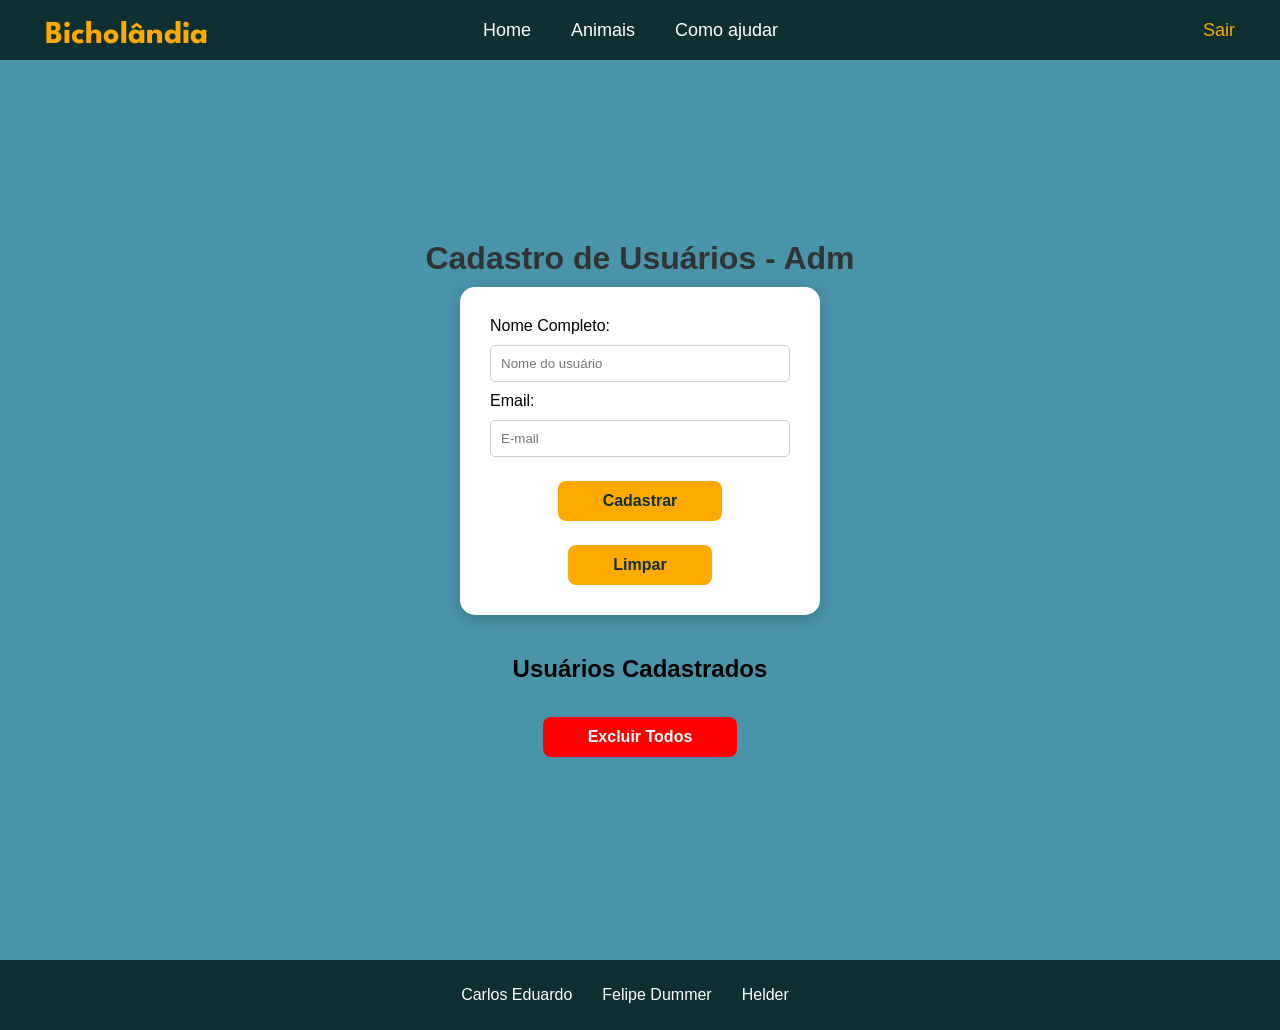
==== pages/adm.html @ 0e4b701f "feat: implement user registration and management in admin page" ====
<!DOCTYPE html>
<html lang="pt-br">
<head>
    <meta charset="UTF-8">
    <meta name="viewport" content="width=device-width, initial-scale=1.0">
    <title>Administração - Bicholândia</title>
    <link rel="stylesheet" href="../css/style.css">
    <link rel="stylesheet" href="../css/cadastro.css">
</head>
<body>

    <header>
        <div class="menu-container">
            <div id="menu">
                <h1 id="nome-ong">Bicholândia</h1>
                <nav id="menu-nav">
                    <a href="../index.html">Home</a>
                    <a href="animais.html">Animais</a>
                    <a href="../index.html#formas-de-ajuda">Como ajudar</a>
                </nav>
                <a href="login.html">Sair</a>
            </div>
        </div>
    </header>

    <main class="container">
        <h1>Cadastro de Usuários - Adm</h1>
        <div class="card-cadastro">
            <div class="box2">
                <form id="form-adm">
                    <div class="campo-input">
                        <label for="nome-adm">Nome Completo:</label>
                    </div>
                    <input type="text" id="nome-adm" placeholder="Nome do usuário" required>
                    
                    <div class="campo-input">
                        <label for="email-adm">Email:</label>
                    </div>
                    <input type="email" id="email-adm" placeholder="E-mail" required>
                    
                    <button type="button" onclick="cadastrarUsuario()">Cadastrar</button>
                    <button type="button" onclick="limparCampos()">Limpar</button>
                </form>
            </div>
        </div>

        <section id="lista-usuarios" style="padding: 20px; text-align: center;">
            <h2>Usuários Cadastrados</h2>
            <button type="button" onclick="excluirTodos()" style="background-color: red; color: white; margin-bottom: 10px;">Excluir Todos</button>
            <ul id="tabela-usuarios"></ul>
        </section>
    </main>

    <footer id="rodape">
        <nav id="contato">
            <ul>
                <li><a href="https://carloss0101.github.io/Curriculo/">Carlos Eduardo</a></li>
                <li><a href="https://feliperdummer.com.br/">Felipe Dummer</a></li>
                <li><a href="https://helder639.github.io">Helder</a></li>
            </ul>
        </nav>
    </footer>

    <script src="../js/script-adm.js"></script>
</body>
</html>
---- css/style.css ----
@import url('https://fonts.googleapis.com/css2?family=Roboto:ital,wght@0,100..900;1,100..900&display=swap');
@import url('https://fonts.googleapis.com/css2?family=League+Spartan:wght@100..900&display=swap');

body {
    font-family: Arial, Helvetica, sans-serif;
    margin: 0;
    padding: 0;
}

.menu-container {
    width: 100%;
    background-color: #0E3032;
}

#menu {
    background-color: #0E3032;
    display: flex;
    justify-content: space-between; 
    align-items: center;
    padding: 0 45px; 
}

#menu a {
    color: #ffaa00;
    text-decoration: none;
    font-size: large
}

#nome-ong {
    font-family: 'League Spartan', Helvetica, sans-serif;
    color:#ffaa00
}

.home-body #menu-nav {
    width: 1500px
}

#menu-nav {
    display: flex;
    justify-content: flex-start;
    gap: 40px; 
    margin-right: 250px;
    margin-left: 100px; 
}

#menu-nav a {
    color: white;
    text-decoration: none;
    font-size: large;
}

#menu-nav a:hover {
    color: #ffaa00;
    text-decoration: underline;
}

#introducao {
    background-color: #4994A9;
    color: #ffffff;
    margin: 0 auto; 
    padding: 30px;
    display: flex;
    align-items: center;
    justify-content: space-between;
    gap: 80px;
    min-height: 80vh;
}

#introducao > img {
    width: 500px;
    height: auto;
    border-radius: 12px;
}

#introducao-texto h2, #formas-de-ajuda h2, #previa-animais > h2 {
    font-family: "Roboto", sans-serif;
    font-size: 50px;
    margin-bottom: 50px;
}

#formas-de-ajuda {
    margin: 0 auto; 
    padding: 30px;
    gap: 80px;
    min-height: 80vh;
}

.ajuda-container {
    margin-top: 100px;
    display: flex;
    justify-content: space-between;
    gap: 30px;
}

.ajuda-item {
    background-color: #4994A9;
    color: white;
    padding: 25px;
    border-radius: 16px;
    box-shadow: 0 8px 20px rgba(0, 0, 0, 0.1);
    text-align: left;
}

.ajuda-item h3 {
    font-family: "Roboto", sans-serif;
    font-size: 25px;
    margin-bottom: 15px;
    color: white;
}

.ajuda-item p {
    font-size: 15px;
    line-height: 1.6;
}

.ajuda-item:hover {
    background-color: #0E3032;
}

#previa-animais {
    background-color: #4994A9;
    color: #ffffff;
    margin: 0 auto; 
    padding: 30px;
    gap: 90px;
    min-height: 90vh;
}

#btt-mais-animais {
    display: flex;
    justify-content: flex-end;
    margin-top: 70px;
}

#btt-mais-animais > a {
    background-color: #ffaa00;
    color: #0E3032;
    padding: 10px 20px;
    border-radius: 8px;
    text-decoration: none;
    font-weight: bold;
    transition: background-color 0.3s ease;
}

#btt-mais-animais > a:hover {
    background-color: #0E3032;
    color: #ffffff;
}

#rodape {
    background-color: #0E3032;
    color: white;
    padding: 10px;
    text-align: center;
}

#contato ul {
    list-style: none;
    display: flex;
    justify-content: center;
    gap: 30px;
    margin-right: 220px;
    margin-left: 150px;
}

#contato a {
    color: white;
    text-decoration: none;
}

#contato a:hover {
    color: #ffaa00;
}

#tabela-usuarios {
    list-style-type: none;
    padding: 0;
}

#tabela-usuarios li {
    background-image: url('../images/pawprint.png'); 
    background-repeat: no-repeat;
    background-position: left center;
    background-size: 20px 20px;
    padding-left: 28px;      
    margin-bottom: 10px;      
    line-height: 61px;        
}

.botao-excluir {
    background-color: #f70707;
    color: white;
    border: none;
    padding: 2px 8px;
    font-size: 12px;       
    border-radius: 4px;
    cursor: pointer;
    margin-left: 10px;
}
---- css/cadastro.css ----
body, html {
    margin: 0;
    height: 100%;
    font-family: Arial, Helvetica, sans-serif;
}

.container {
    display: flex;
    justify-content: center;
    align-items: center;     
    flex-direction: column;  
    height: 100vh;
    background-color: #4994A9;
}

h1 {
    margin-bottom: 10px;    
    color: #333;
    align-items: center;
}

.box2 {
    display: flex;
    flex-direction: column;
    background-color: white; 
    padding: 30px;           
    border-radius: 15px;     
    box-shadow: 0px 4px 15px rgba(0,0,0,0.2); 
    width: 300px;            
}

form {
    display: flex;
    flex-direction: column;  
    gap: 10px;           
}

.campo-input {
    display: flex;
    align-items: center;
    gap: 8px;            
    width: 100%;         
}

.icone-campo {
    width: 23px;       
    height: 23px;        
    object-fit: contain; 
}

input {
    padding: 10px;
    border-radius: 5px;
    border: 1px solid #ccc;
    flex-grow: 1;      
}

select{
    padding: 10px;
    border-radius: 5px;
    border: 1px solid #ccc;
}

button {
    padding: 11px 45px;
    border-radius: 8px;
    background-color: #ffaa00;
    color: #0E3032;
    border: none;
    cursor: pointer;
    align-self: center;
    margin-top: 14px;
    font-family: Arial, Helvetica, sans-serif;
    font-weight: bold;
    font-size: 16px; 
    text-decoration: none;
    position: relative;        
    overflow: hidden;          
    z-index: 1;                
    transition: color 0.4s;
}

button::before {
    content: "";
    position: absolute;
    left: 0;
    bottom: -100%;             
    width: 100%;
    height: 100%;
    background-color: #0E3032;
    transition: bottom 0.4s;   
    z-index: -1;             
}

button:hover {
    color: #ffffff;         
}

button:hover::before {
    bottom: 0;                 
}
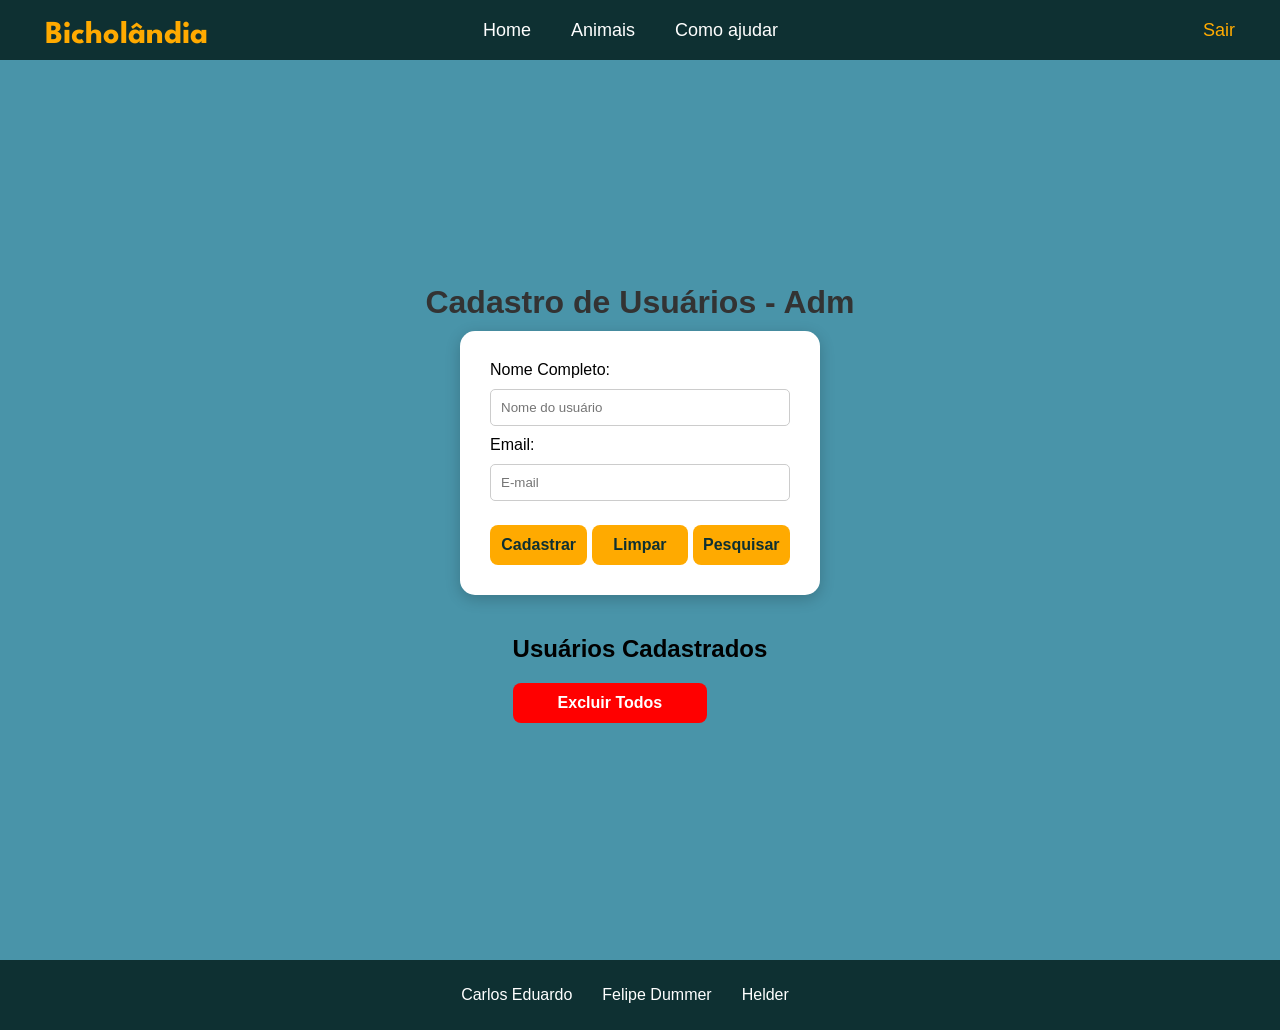
==== commit e1634e0c: "Ajuste nos botões" ====
--- a/pages/adm.html
+++ b/pages/adm.html
@@ -38,8 +38,11 @@
                     </div>
                     <input type="email" id="email-adm" placeholder="E-mail" required>
                     
-                    <button type="button" onclick="cadastrarUsuario()">Cadastrar</button>
-                    <button type="button" onclick="limparCampos()">Limpar</button>
+                    <div id="button-container">
+                        <button type="button" onclick="cadastrarUsuario()">Cadastrar</button>
+                        <button type="button" onclick="limparCampos()">Limpar</button>
+                        <button type="button" onclick="limparCampos()">Pesquisar</button>
+                    </div>
                 </form>
             </div>
         </div>
--- a/css/cadastro.css
+++ b/css/cadastro.css
@@ -62,6 +62,9 @@
 }
 
 button {
+    display: flex;
+    justify-content: center;
+    align-items: center;
     padding: 11px 45px;
     border-radius: 8px;
     background-color: #ffaa00;
@@ -72,12 +75,9 @@
     margin-top: 14px;
     font-family: Arial, Helvetica, sans-serif;
     font-weight: bold;
-    font-size: 16px; 
-    text-decoration: none;
-    position: relative;        
-    overflow: hidden;          
-    z-index: 1;                
-    transition: color 0.4s;
+    font-size: 16px;
+    position: relative;
+    overflow: hidden;
 }
 
 button::before {
@@ -98,4 +98,9 @@
 
 button:hover::before {
     bottom: 0;                 
+}
+
+#button-container {
+    display: flex;
+    gap: 5px;
 }
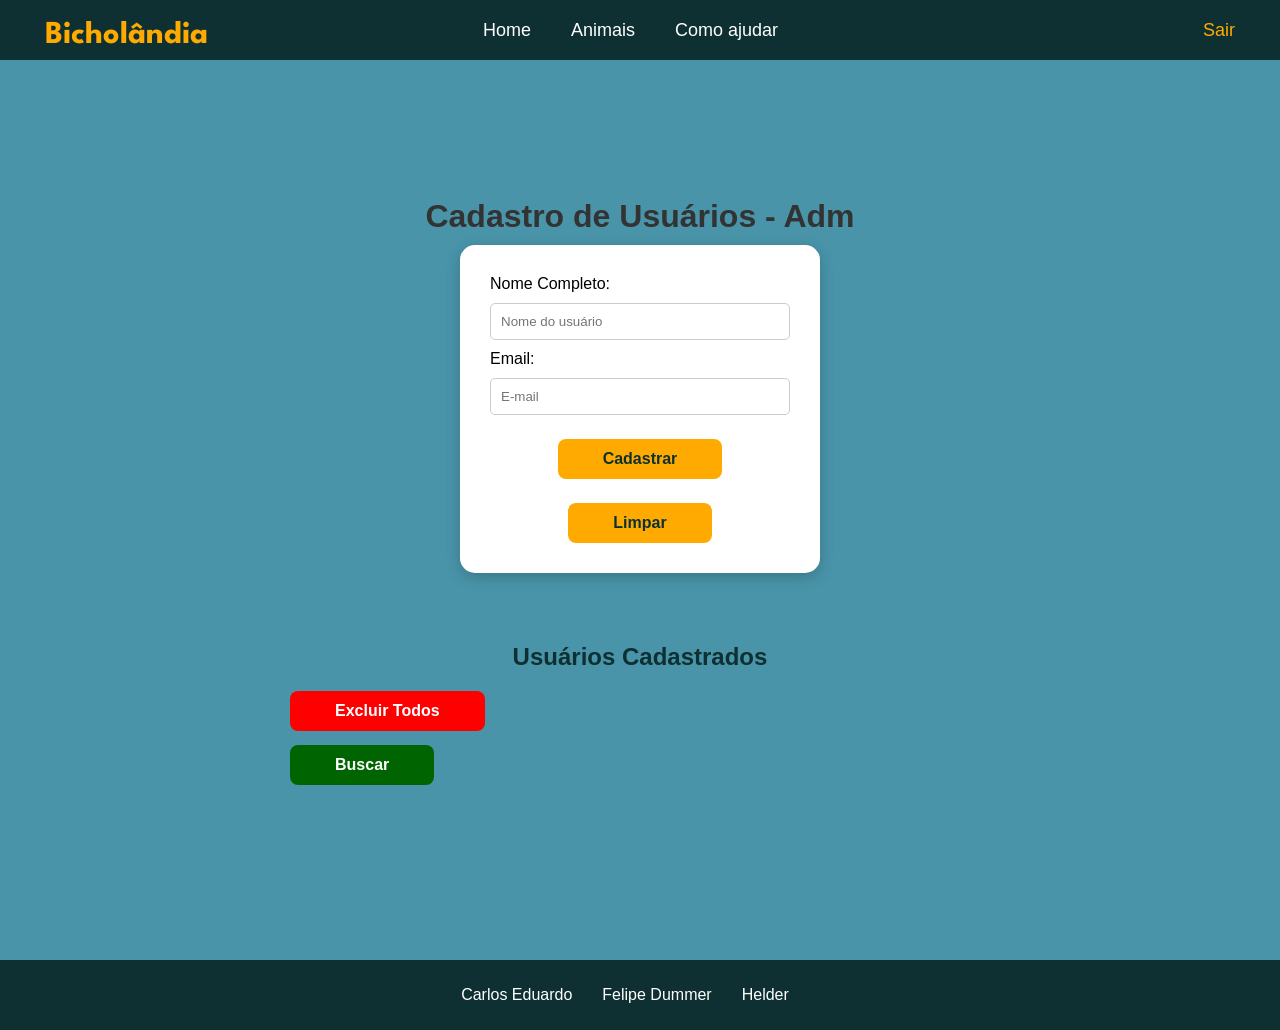
==== commit 94865d5c: "funcao de filtro" ====
--- a/pages/adm.html
+++ b/pages/adm.html
@@ -38,11 +38,8 @@
                     </div>
                     <input type="email" id="email-adm" placeholder="E-mail" required>
                     
-                    <div id="button-container">
-                        <button type="button" onclick="cadastrarUsuario()">Cadastrar</button>
-                        <button type="button" onclick="limparCampos()">Limpar</button>
-                        <button type="button" onclick="limparCampos()">Pesquisar</button>
-                    </div>
+                    <button type="button" onclick="cadastrarUsuario()">Cadastrar</button>
+                    <button type="button" onclick="limparCampos()">Limpar</button>
                 </form>
             </div>
         </div>
@@ -50,6 +47,7 @@
         <section id="lista-usuarios" style="padding: 20px; text-align: center;">
             <h2>Usuários Cadastrados</h2>
             <button type="button" onclick="excluirTodos()" style="background-color: red; color: white; margin-bottom: 10px;">Excluir Todos</button>
+            <button type="button" onclick="buscarPorCampo()" style="background-color:darkgreen; color: white; margin-bottom: 10px;">Buscar</button>
             <ul id="tabela-usuarios"></ul>
         </section>
     </main>
--- a/css/style.css
+++ b/css/style.css
@@ -172,28 +172,53 @@
     color: #ffaa00;
 }
 
+#lista-usuarios {
+    width: 100%;
+    max-width: 700px;
+    margin: 30px auto;
+}
+
+#lista-usuarios h2 {
+    color: #0E3032;
+    margin-bottom: 20px;
+}
+
 #tabela-usuarios {
-    list-style-type: none;
+    list-style: none;
     padding: 0;
+    margin: 0;
 }
 
 #tabela-usuarios li {
-    background-image: url('../images/pawprint.png'); 
+    display: flex;
+    justify-content: space-between;
+    align-items: center;
+    background: white;
+    padding: 3px 5px;
+    margin-bottom: 10px;
+    border-radius: 10px;
+    box-shadow: 0 2px 8px rgba(0,0,0,0.08);
+    background-image: url('../images/pawprint.png');
     background-repeat: no-repeat;
-    background-position: left center;
-    background-size: 20px 20px;
-    padding-left: 28px;      
-    margin-bottom: 10px;      
-    line-height: 61px;        
+    background-position: 12px center;
+    background-size: 22px;
+    padding-left: 45px;
 }
 
 .botao-excluir {
-    background-color: #f70707;
+    margin-top: 0;
+    align-self: auto;
+    background-color: #e53935;
     color: white;
     border: none;
-    padding: 2px 8px;
-    font-size: 12px;       
-    border-radius: 4px;
+    padding: 8px 14px;
+    border-radius: 6px;
+    font-size: 14px;
+    font-weight: bold;
     cursor: pointer;
-    margin-left: 10px;
-}
+    transition: 0.3s;
+}
+
+.botao-excluir:hover {
+    background-color: #c62828;
+}
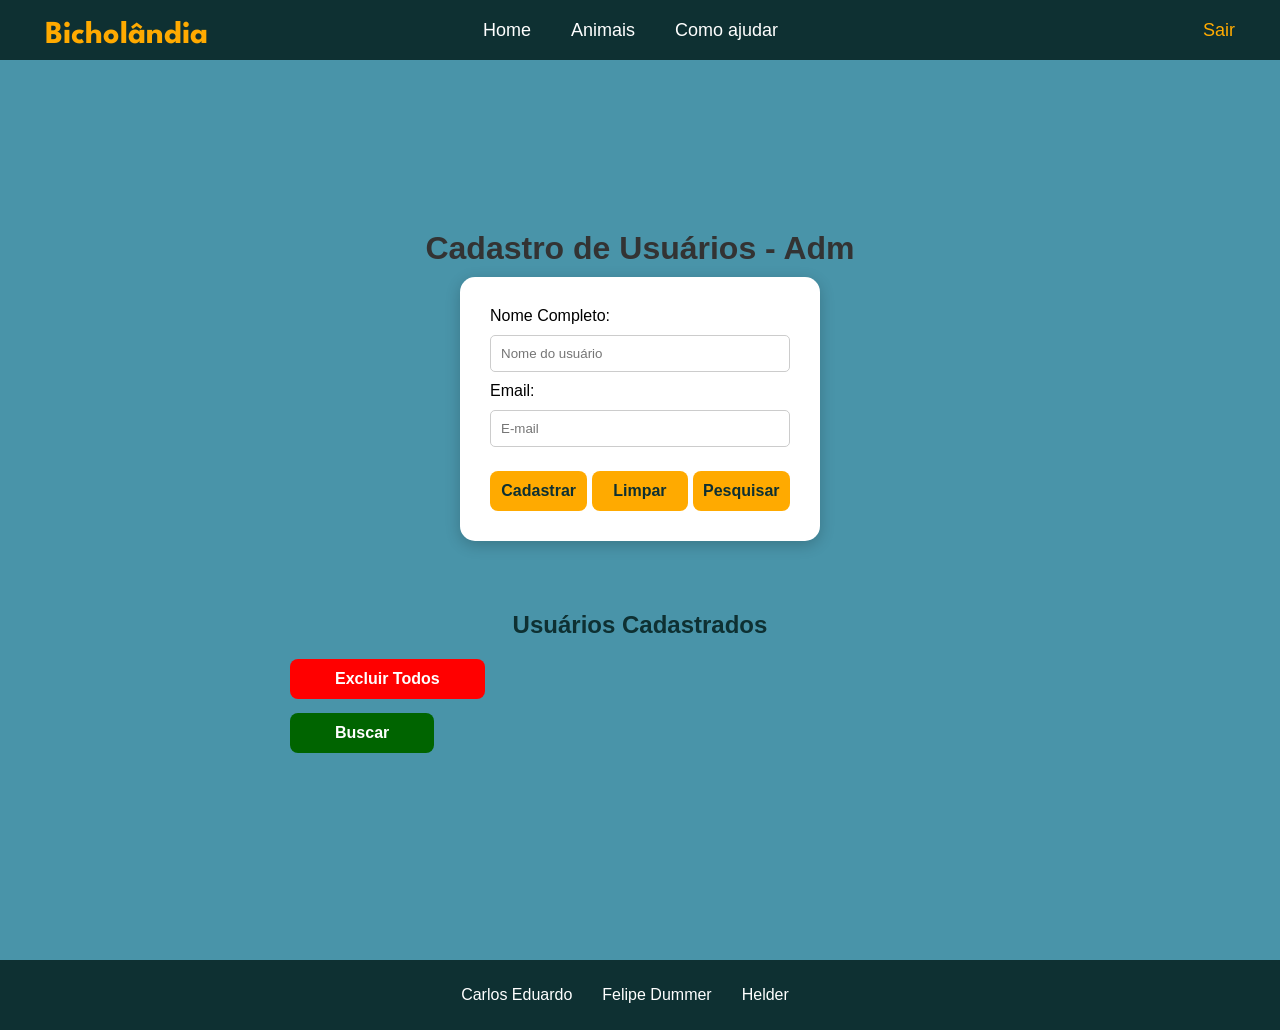
==== commit 4b8f6f06: "Merge branch 'main' of https://github.com/Carloss0101/WebFrontEnd" ====
--- a/pages/adm.html
+++ b/pages/adm.html
@@ -38,8 +38,11 @@
                     </div>
                     <input type="email" id="email-adm" placeholder="E-mail" required>
                     
-                    <button type="button" onclick="cadastrarUsuario()">Cadastrar</button>
-                    <button type="button" onclick="limparCampos()">Limpar</button>
+                    <div id="button-container">
+                        <button type="button" onclick="cadastrarUsuario()">Cadastrar</button>
+                        <button type="button" onclick="limparCampos()">Limpar</button>
+                        <button type="button" onclick="limparCampos()">Pesquisar</button>
+                    </div>
                 </form>
             </div>
         </div>
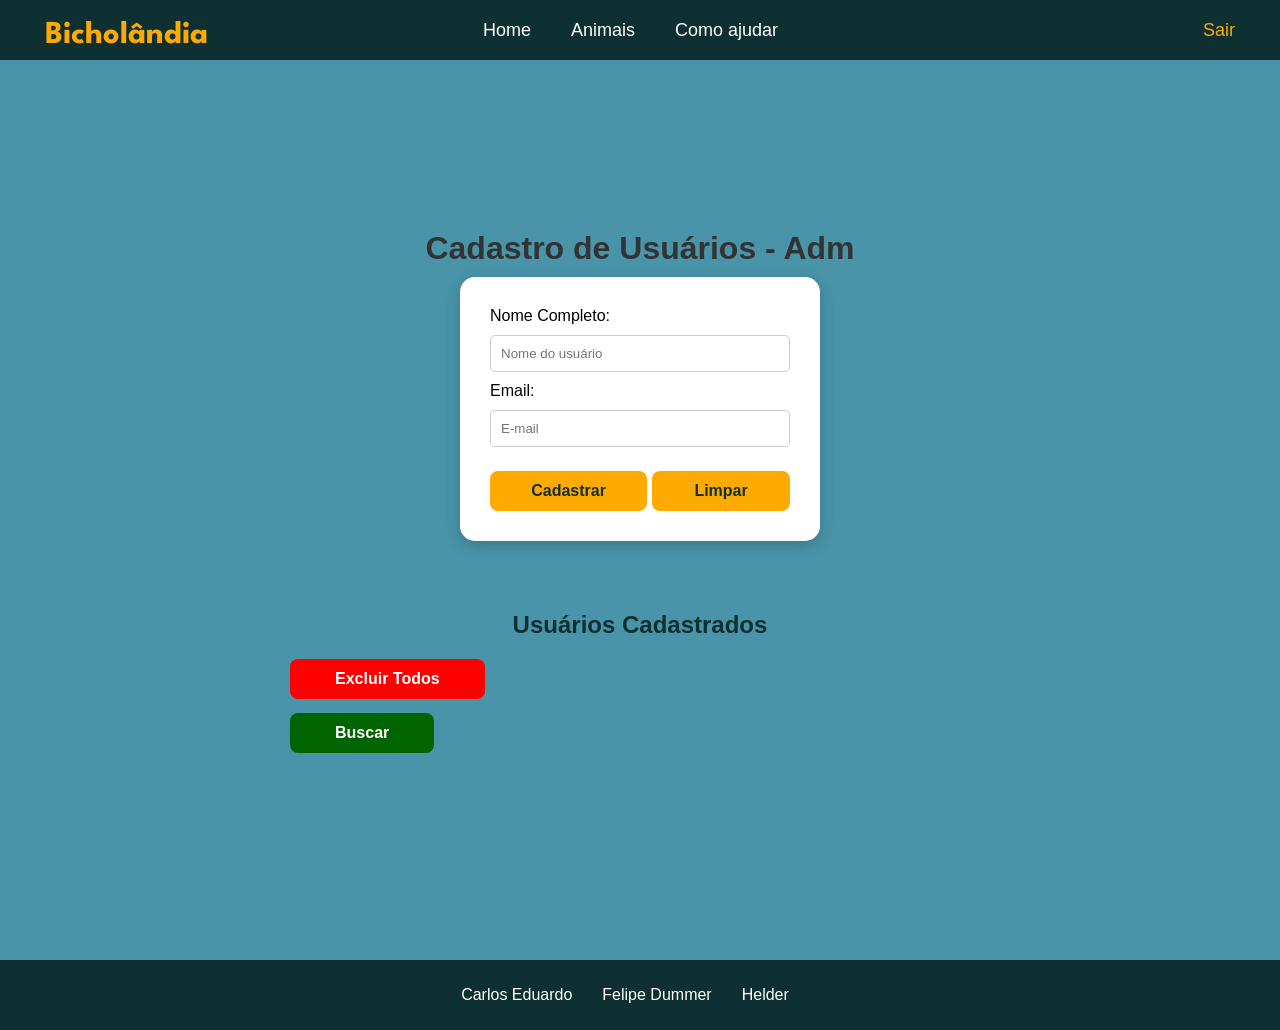
==== commit 7c3447b2: "botao pesquisar" ====
--- a/pages/adm.html
+++ b/pages/adm.html
@@ -41,7 +41,6 @@
                     <div id="button-container">
                         <button type="button" onclick="cadastrarUsuario()">Cadastrar</button>
                         <button type="button" onclick="limparCampos()">Limpar</button>
-                        <button type="button" onclick="limparCampos()">Pesquisar</button>
                     </div>
                 </form>
             </div>
